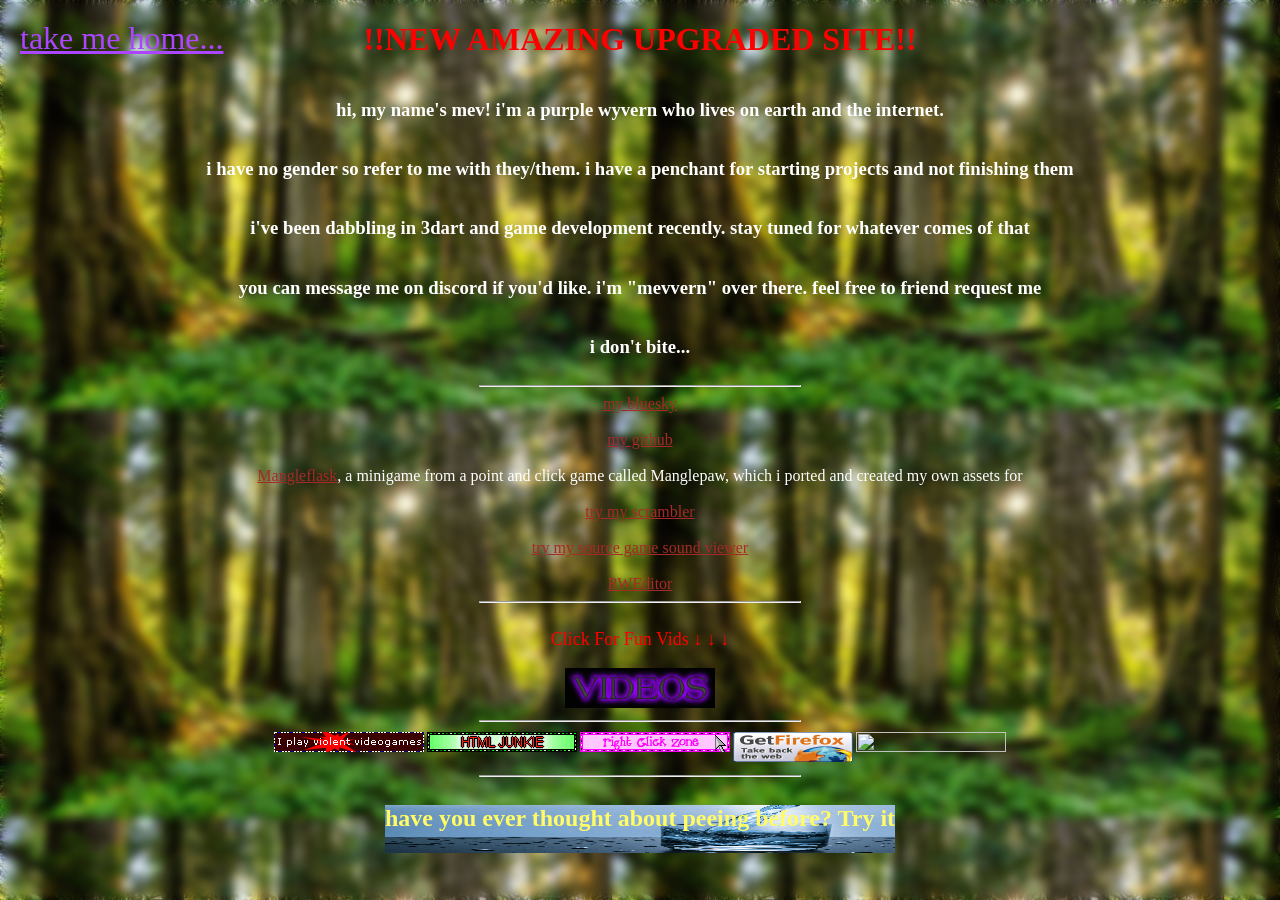
==== index.html @ 074c1f09 "adds more content to my web site. seo" ====
<!DOCTYPE HTML>

<head>
    <title>Mevs internet page</title>
    <script>
        // button randomization script     
        // !! i need so many buttons. please show me your buttons. !!
        "use strict"
        document.addEventListener("DOMContentLoaded", () => {
            const zone = document.querySelector("#buttonzone");
            const oldbuttons = document.querySelectorAll("#buttonzone>*");
            const newButtons = [];

            let length = oldbuttons.length;

            for (let i = 0; i < length; i++) {
                let numberedElem = {}
                numberedElem.element = oldbuttons[i]
                numberedElem.number = Math.random()
                newButtons.push(numberedElem);
            }

            newButtons.sort((a, b) => {
                return a.number - b.number
            })
            //clear the div
            zone.innerHTML = "";
            //re-add the shuffled buttons
            for (let button of newButtons) {
                zone.appendChild(button.element);
            }
        })
    </script>

    <!-- tile game script -->
    <script defer>
        "use strict"

    </script>
</head>

<link rel="stylesheet" href="style.css">

<body>
    <div class="extras">
        <a href="home.html" class="home">take me home...</a>
    </div>
    <div class="maindiv">
        <h1 class="bigtitle">!!NEW AMAZING UPGRADED SITE!!</h1>
        <h3>hi, my name's mev! i'm a purple wyvern who lives on earth and the internet.</h3>
        <h3>i have no gender so refer to me with they/them. i have a penchant for starting
            projects and not finishing them</h3>
        <h3>i've been dabbling in 3dart and game development recently. stay tuned for whatever
            comes of that</h3>
        <h3>you can message me on discord if you'd like. i'm "mevvern" over there. feel free to
            friend request me</h3>
        <h3>i don't bite...</h3>
        <hr>
        <a href="https://bsky.app/profile/wyvernscales.com">my bluesky</a>
        <br>
        <a href="https://github.com/mevvern">my github</a>
        <br>
        <div>
            <a><a href="https://wyvernscales.com/mangleflask">Mangleflask</a>, a minigame from a point and click game called Manglepaw, which i ported and created my own assets for</a>
        </div>
        <br>
        <a href="https://wyvernscales.com/scrambler">try my scrambler</a>
        <br>
        <a href="https://wyvernscales.com/hl2sounds">try my source game sound viewer</a>
        <br>
        <a href="https://wyvernscales.com/RWEditor">RWEditor</a>
        <hr>
        <p class="biglink">Click For Fun Vids ↓ ↓ ↓</p>
        <a href="/videozone.html"><img src="/medias/vids.gif"></a>
        <hr>
        <div id="buttonzone">
            <a href="https://sexfm.live"><img src="https://sexfm.live/ilovesexfm.gif" style="width: 150px; height: 20px"></a>
            <a href="https://www.firefox.com"><img src="medias/fyre fox.gif" style="width: 120px; height: 30px"></a>
            <a href="https://html.spec.whatwg.org/"><img src="medias/htmljunkie.gif"></a>
            <img src="medias/saveme.gif" style="height: 20px;">
            <a href="https://archive.org/details/pvz-goty-en"><img src="medias/violence.gif"></a>
        </div>
        <hr>
        <h2 class="pee">have you ever thought about peeing before? Try it</h2>
    </div>
</body>
---- style.css ----
@keyframes hueshift {
	0% {
		filter: hue-rotate(0deg);
	}

	100% {
		filter: hue-rotate(360deg);
	}
}

.vid-box {}

.vid-div {}

.pee {
	background-image: url(medias/wup\ of\ water.png);
	color: rgb(255, 252, 101);
	height: 3rem;
}

.bigtitle {
	animation-name: hueshift;
	animation-duration: 4s;
	animation-iteration-count: infinite;
	animation-timing-function: linear;
	color: hsl(0, 100%, 50%);
}

.biglink {
	font-family: cursive;
	font-size: large;
	animation-name: hueshift;
	animation-duration: 1s;
	animation-iteration-count: infinite;
	animation-timing-function: linear;
	color: hsl(0, 100%, 50%);
}

.maindiv {
	align-items: center;
	display: flex;
	flex-direction: column;
}

.home {
	position: absolute;
	top: 20px;
	left: 20px;
	color: rgb(171, 69, 255);
	font-family: fantasy;
	font-size: xx-large;
}


#buttonzone {
	display: flex;
	flex-direction: row;
	flex-wrap: wrap;
	max-width: 60rem;
}

#buttonzone>* {
	margin: 0.1rem;
}

a {
	color: brown;
}

a:visited {
	color: coral;
}

body {
	background-image: url(/medias/home.png);
	backdrop-filter: blur(5px);
	color: white;
	height: 100vh;
	width: 100vw;
	overflow: hidden;
	margin: 0px;
}

hr {
	width: 20rem;
}
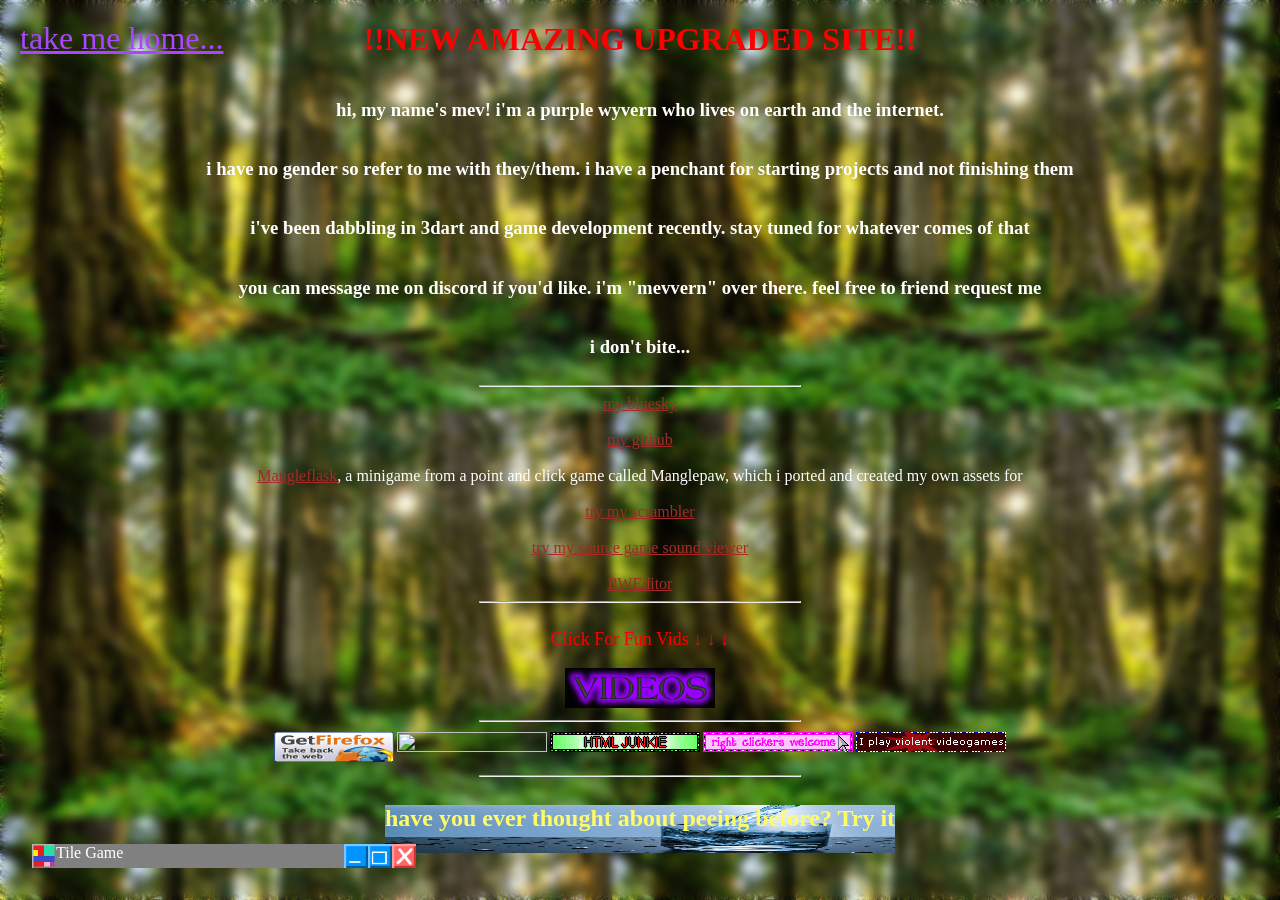
==== commit 17ddadde: "made things for shit and stuff" ====
--- a/index.html
+++ b/index.html
@@ -3,9 +3,9 @@
 <head>
     <title>Mevs internet page</title>
     <script>
+        "use strict"
         // button randomization script     
         // !! i need so many buttons. please show me your buttons. !!
-        "use strict"
         document.addEventListener("DOMContentLoaded", () => {
             const zone = document.querySelector("#buttonzone");
             const oldbuttons = document.querySelectorAll("#buttonzone>*");
@@ -32,18 +32,59 @@
         })
     </script>
 
-    <!-- tile game script -->
-    <script defer>
+    <script>
         "use strict"
+        //tile game script
+        //things to try: make the window resizeable, make the window movable, make the actual fucking game please
+        document.addEventListener("DOMContentLoaded", () => {
+            const gameZone = document.getElementById("gamezone");
+            const minimizeButton = document.getElementById("minimizeButton");
+            const maximizeButton = document.getElementById("maximizeButton");
+            const exitButton = document.getElementById("exitButton");
 
+            function minimize() {
+                gameZone.setAttribute("minimized", "");
+            }
+
+            function maximize() {
+                gameZone.removeAttribute("minimized");
+            }
+
+            function exit() {
+                alert("fuck you");
+            }
+
+            minimizeButton.onclick = minimize;
+            maximizeButton.onclick = maximize;
+            exitButton.onclick = exit;
+
+            //remove "enable javascript" notice
+            document.getElementById("enableJs").remove();
+        })
     </script>
 </head>
 
 <link rel="stylesheet" href="style.css">
+<link rel="stylesheet" href="game.css">
 
 <body>
     <div class="extras">
         <a href="home.html" class="home">take me home...</a>
+        <div id="gamezone" minimized>
+            <div id="gamezone-topbar">
+                <div id="windowTitle">
+                    <img src="/medias/gameIcon.png" style="width: 1.5rem; height: 1.5rem;">
+                    <p>Tile Game</p>
+                </div>
+                <p id="enableJs">enable javascript to play</p>
+                <div id="windowControls">
+                    <div title="minimize" class="windowButton" id="minimizeButton"></div>
+                    <div title="maximize" class="windowButton" id="maximizeButton"></div>
+                    <div title="exit" class="windowButton" id="exitButton"></div>
+                </div>
+            </div>
+            <h1 style="color: black;">tilegame under construction. get ready</h1>
+        </div>
     </div>
     <div class="maindiv">
         <h1 class="bigtitle">!!NEW AMAZING UPGRADED SITE!!</h1>
--- a/style.css
+++ b/style.css
@@ -51,7 +51,6 @@
 	font-size: xx-large;
 }
 
-
 #buttonzone {
 	display: flex;
 	flex-direction: row;
--- a/game.css
+++ b/game.css
@@ -0,0 +1,77 @@
+#windowTitle {
+	display: flex;
+	flex-direction: row;
+}
+
+#windowTitle>* {
+	margin: 0px;
+}
+
+#enableJs {
+	margin: 0px;
+}
+
+#minimizeButton {
+	background-image: url(/medias/minimize.png);
+}
+
+#maximizeButton {
+	background-image: url(/medias/maximize.png);
+}
+
+#exitButton {
+	background-image: url(/medias/exit.png);
+}
+
+#minimizeButton:active {
+	background-image: url(/medias/minimize_pressed.png);
+}
+
+#maximizeButton:active {
+	background-image: url(/medias/maximize_pressed.png);
+}
+
+#exitButton:active {
+	background-image: url(/medias/exit_pressed.png);
+}
+
+#windowControls {
+	display: flex;
+	flex-direction: row;
+}
+
+#windowControls>* {
+	width: 1.5rem;
+	height: 1.5rem;
+	background-size: 1.5rem;
+	border: none;
+}
+
+#windowControls>*:hover {
+	filter: brightness(0.9);
+}
+
+#gamezone-topbar {
+	display: flex;
+	flex-direction: row;
+	justify-content: space-between;
+	height: 1.5rem;
+	width: 30vw;
+	background-color: gray;
+}
+
+#gamezone {
+	position: absolute;
+	bottom: 2rem;
+	left: 2rem;
+	width: 30vw;
+	height: 30vw;
+	background-color: white;
+	overflow: hidden;
+	z-index: 999;
+	transition: height 0.2s linear;
+}
+
+#gamezone[minimized] {
+	height: 1.5rem;
+}
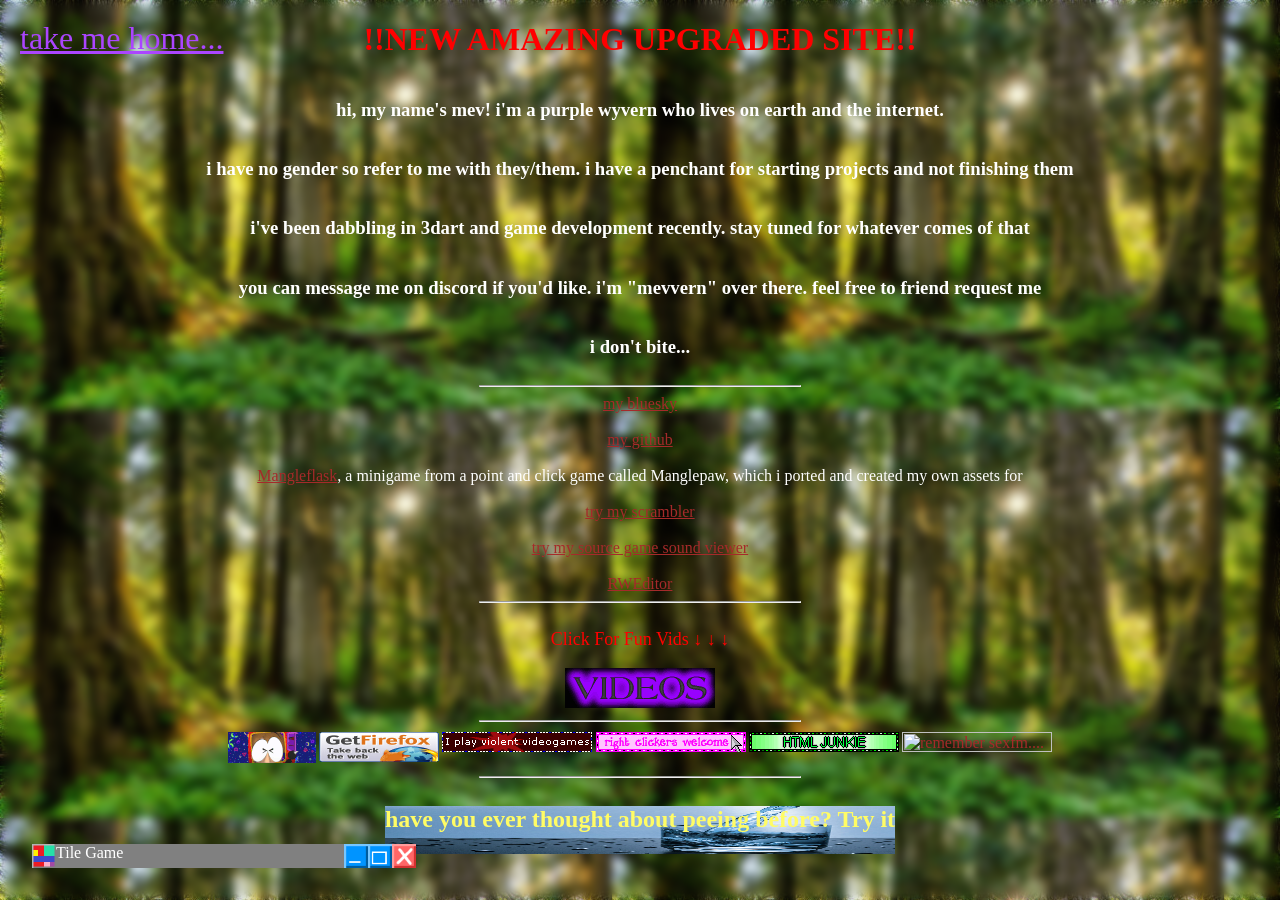
==== commit dfe7a0b6: "added scavegnerrr" ====
--- a/index.html
+++ b/index.html
@@ -85,6 +85,7 @@
             </div>
             <h1 style="color: black;">tilegame under construction. get ready</h1>
         </div>
+        <video id="scavVid" src="/medias/scavu.mp4" autoplay loop>there should be a video of a scav here</video>
     </div>
     <div class="maindiv">
         <h1 class="bigtitle">!!NEW AMAZING UPGRADED SITE!!</h1>
@@ -112,14 +113,15 @@
         <a href="https://wyvernscales.com/RWEditor">RWEditor</a>
         <hr>
         <p class="biglink">Click For Fun Vids ↓ ↓ ↓</p>
-        <a href="/videozone.html"><img src="/medias/vids.gif"></a>
+        <a href="/videozone.html"><img src="/medias/vids.gif" title="click to see some of my favourite funny vids!"></a>
         <hr>
         <div id="buttonzone">
-            <a href="https://sexfm.live"><img src="https://sexfm.live/ilovesexfm.gif" style="width: 150px; height: 20px"></a>
-            <a href="https://www.firefox.com"><img src="medias/fyre fox.gif" style="width: 120px; height: 30px"></a>
-            <a href="https://html.spec.whatwg.org/"><img src="medias/htmljunkie.gif"></a>
-            <img src="medias/saveme.gif" style="height: 20px;">
-            <a href="https://archive.org/details/pvz-goty-en"><img src="medias/violence.gif"></a>
+            <a href="https://genesisjam.net/"><img src="medias/genesisjam.gif" title="theres so many cool gifs here :D"></a>
+            <a href="https://sexfm.live"><img src="https://sexfm.live/ilovesexfm.gif" title="remember sexfm...." style="width: 150px; height: 20px"></a>
+            <a href="https://www.firefox.com"><img src="medias/fyre fox.gif" title="hot fox :3" style="width: 120px; height: 30px"></a>
+            <a href="https://html.spec.whatwg.org/"><img src="medias/htmljunkie.gif" title="i &lt;3 html!!!"></a>
+            <img src="medias/saveme.gif" title="be curious! fuck the closed internet!!" style="height: 20px;">
+            <a href="https://archive.org/details/pvz-goty-en"><img title="im killin zombies over here!" src="medias/violence.gif"></a>
         </div>
         <hr>
         <h2 class="pee">have you ever thought about peeing before? Try it</h2>
--- a/style.css
+++ b/style.css
@@ -7,10 +7,6 @@
 		filter: hue-rotate(360deg);
 	}
 }
-
-.vid-box {}
-
-.vid-div {}
 
 .pee {
 	background-image: url(medias/wup\ of\ water.png);
@@ -51,6 +47,16 @@
 	font-size: xx-large;
 }
 
+#scavVid {
+	position: absolute;
+	bottom: 10rem;
+	right: 5rem;
+}
+
+#scavVid:hover {
+	cursor: url(https://wyvernscales.com/RWEditor/resources/favicons/favicon-32x32.png), auto;
+}
+
 #buttonzone {
 	display: flex;
 	flex-direction: row;
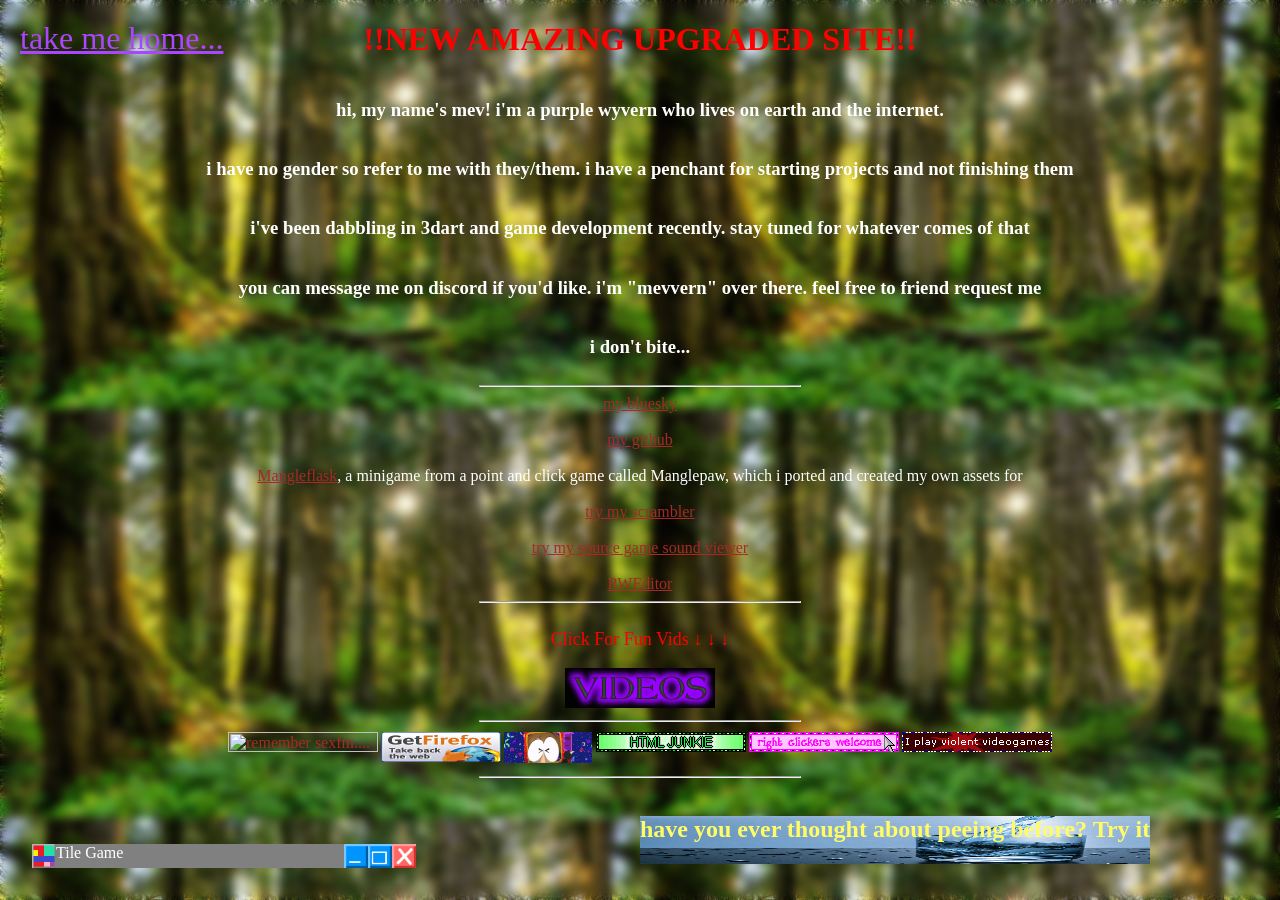
==== commit dd54c986: "pee" ====
--- a/index.html
+++ b/index.html
@@ -124,6 +124,6 @@
             <a href="https://archive.org/details/pvz-goty-en"><img title="im killin zombies over here!" src="medias/violence.gif"></a>
         </div>
         <hr>
-        <h2 class="pee">have you ever thought about peeing before? Try it</h2>
+        <h2 id="pee">have you ever thought about peeing before? Try it</h2>
     </div>
 </body>
--- a/style.css
+++ b/style.css
@@ -8,10 +8,14 @@
 	}
 }
 
-.pee {
+#pee {
 	background-image: url(medias/wup\ of\ water.png);
 	color: rgb(255, 252, 101);
 	height: 3rem;
+	position: absolute;
+	left: 50vw;
+	bottom: 1rem;
+
 }
 
 .bigtitle {
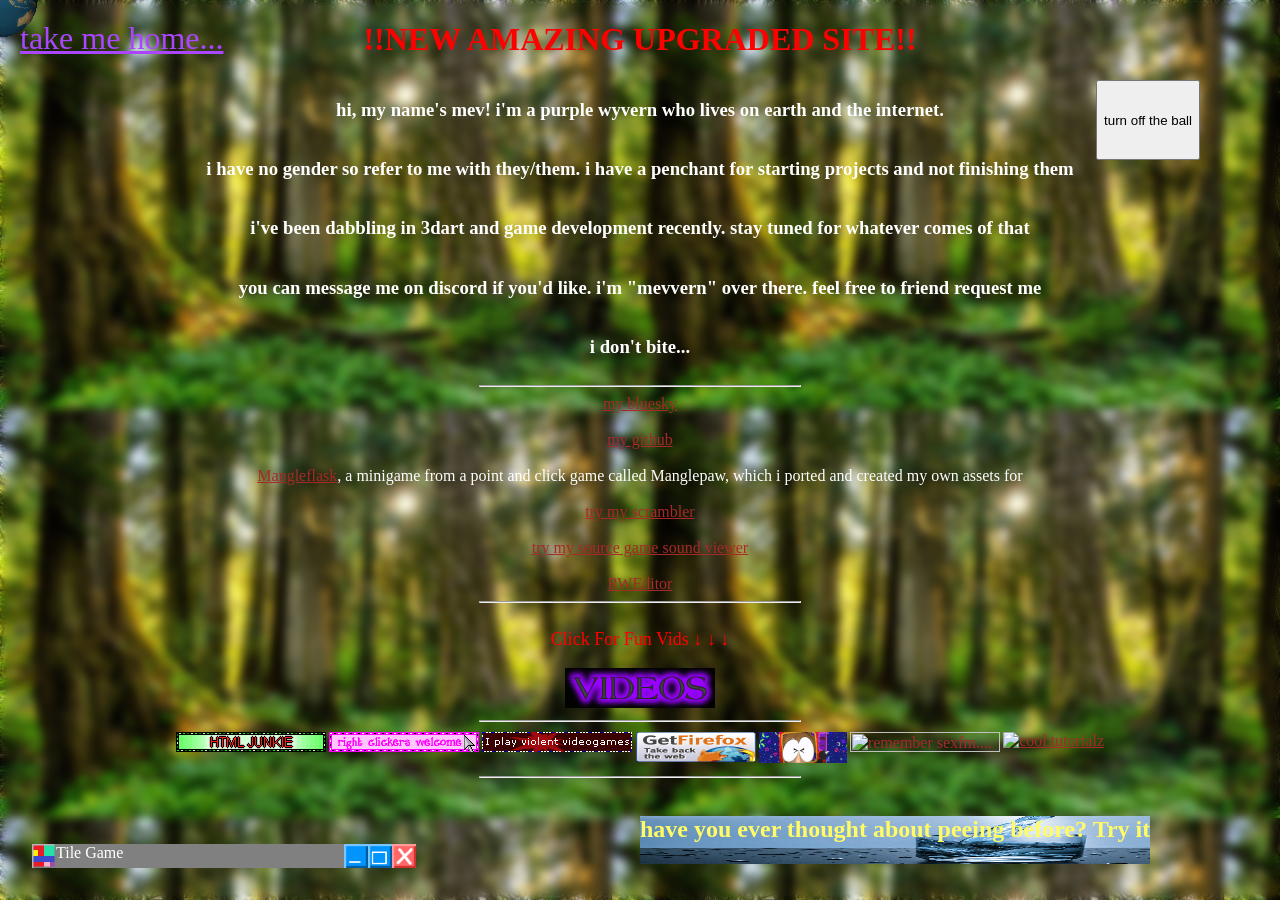
==== commit 4f04e8fb: "done finished" ====
--- a/index.html
+++ b/index.html
@@ -2,6 +2,7 @@
 
 <head>
     <title>Mevs internet page</title>
+
     <script>
         "use strict"
         // button randomization script     
@@ -61,6 +62,150 @@
             //remove "enable javascript" notice
             document.getElementById("enableJs").remove();
         })
+    </script>
+
+    <script defer>
+        "use strict"
+        //gravityball script
+        document.addEventListener("DOMContentLoaded", () => {
+
+            const VEL_LIMIT = 10000
+            const POS_LIMIT = 20000
+            const DAMPING_FAC = 0.5;
+            const ACCELERATION_FAC = 10;
+            const STRETCH_FAC = 0.0003;
+            const BALL_SIZE = 100;
+
+            //vel is in units per sec
+            let velocity = { x: 0, y: 0 };
+            let mousePos = { x: null, y: null };
+            let ballPos = { x: 0, y: 0 };
+            let ballVisible = false;
+
+            let lastTimestamp = null;
+
+            const ballElem = document.getElementById("gravityball");
+            //const posDebug = document.getElementById("mousepostest");
+            const toggleElem = document.getElementById("balltoggle");
+
+            toggleElem.addEventListener("click", () => {
+                toggleBallVis();
+                if (ballVisible) {
+                    toggleElem.innerHTML = "turn off the ball"
+                } else {
+                    toggleElem.innerHTML = "turn on the ball"
+                }
+            })
+
+            document.addEventListener("mousemove", (event) => {
+                //posDebug.innerHTML = `mouse x=${event.clientX}, y=${event.clientY}`
+                mousePos.x = event.clientX;
+                mousePos.y = event.clientY;
+            })
+
+            // --------------------- helping functions ------------------------ //
+
+            function setBallStretch(velocity) {
+                const magnitude = Math.sqrt(velocity.x ** 2 + velocity.y ** 2);
+
+                //hehe you can avoid nasty divides by zeros like this
+                //:3
+                if (magnitude < 0.001) {
+                    ballElem.style.transform = "matrix(1, 0, 0, 1, 0, 0)"
+                    return
+                }
+
+                let sx = (1 + STRETCH_FAC * (magnitude / 30)) ** 10; //stretchX
+                let sy = 1 / sx; //stretchY
+
+                let dx = velocity.x / magnitude; //directonY
+                let dy = velocity.y / magnitude; //directionX
+
+                //compose the matrix
+                let m00 = sx * dx * dx + sy * dy * dy;
+                let m01 = (sx - sy) * dx * dy;
+                let m10 = (sx - sy) * dx * dy;
+                let m11 = sx * dy * dy + sy * dx * dx;
+
+                ballElem.style.transform = `matrix(${m00}, ${m01}, ${m10}, ${m11}, 0, 0)`
+            }
+
+            //ballPos is a tuple... (x, y) <--- like that
+            function setBallPos(ballPos) {
+                ballElem.style.left = `${ballPos.x - (BALL_SIZE / 2)}px`;
+                ballElem.style.top = `${ballPos.y - (BALL_SIZE / 2)}px`;
+            }
+
+            function toggleBallVis() {
+                if (ballVisible) {
+                    ballVisible = false;
+                    ballElem.style.display = "none";
+                } else {
+                    ballVisible = true;
+                    ballElem.style.display = "initial";
+                }
+            }
+
+            // --------------------- real functions ------------------------ //
+
+            function initBallSim() {
+                ballElem.style.width = `${BALL_SIZE}px`;
+                ballElem.style.height = `${BALL_SIZE}px`;
+                toggleBallVis()
+                console.log("initialized gravity ball sim!")
+            }
+
+            function iterateAnim(timestamp) {
+                if (lastTimestamp === null) {
+                    // if this is the first frame of the simulation, just do nothing this loop
+                    // we dont want freak shit happening now do we.
+                    lastTimestamp = timestamp;
+                }
+
+                //only run any of the simulation code if the element is visible
+                if (ballVisible) {
+                    let deltaT = (timestamp - lastTimestamp) / 1000; //divide by 1000 cause timestamps are in milliseconds. i want seconds
+
+                    if (deltaT > 0.5) {
+                        deltaT = 0.5;
+                    }
+
+                    //calculate the next velocity based on the current ball and mouse positions
+                    const distX = mousePos.x - ballPos.x;
+                    const distY = mousePos.y - ballPos.y;
+
+                    const accelX = distX * ACCELERATION_FAC;
+                    const accelY = distY * ACCELERATION_FAC;
+
+                    velocity.x += accelX * deltaT;
+                    velocity.y += accelY * deltaT;
+
+                    velocity.x -= velocity.x * DAMPING_FAC * deltaT;
+                    velocity.y -= velocity.y * DAMPING_FAC * deltaT;
+
+                    //apply the calculated velocity
+                    const deltaX = velocity.x * deltaT;
+                    const deltaY = velocity.y * deltaT;
+
+                    ballPos.x = ballPos.x + deltaX;
+                    ballPos.y = ballPos.y + deltaY;
+
+                    setBallPos(ballPos);
+                    setBallStretch(velocity);
+                    //posDebug.innerHTML = `ball;s position x=${ballPos.x}, y=${ballPos.y}`
+                }
+
+                //stilll set the timestamp and request the next animation frame even if the sim isnt. easiest way to pause lol
+                lastTimestamp = timestamp
+                requestAnimationFrame(iterateAnim)
+            }
+
+            // --------------------- initialization ------------------------ //
+
+            initBallSim()
+            requestAnimationFrame(iterateAnim)
+        })
+
     </script>
 </head>
 
@@ -86,6 +231,9 @@
             <h1 style="color: black;">tilegame under construction. get ready</h1>
         </div>
         <video id="scavVid" src="/medias/scavu.mp4" autoplay loop>there should be a video of a scav here</video>
+        <video id="gravityball" src="/medias/gravityball.webm" style="display: none;" autoplay loop>video of a spinning ball that might be called earth</video>
+        <button id="balltoggle">turn off the ball</button>
+        <p id="mousepostest" style="position: absolute; display: none;"></p>
     </div>
     <div class="maindiv">
         <h1 class="bigtitle">!!NEW AMAZING UPGRADED SITE!!</h1>
@@ -122,6 +270,7 @@
             <a href="https://html.spec.whatwg.org/"><img src="medias/htmljunkie.gif" title="i &lt;3 html!!!"></a>
             <img src="medias/saveme.gif" title="be curious! fuck the closed internet!!" style="height: 20px;">
             <a href="https://archive.org/details/pvz-goty-en"><img title="im killin zombies over here!" src="medias/violence.gif"></a>
+            <a href="https://dannarchy.com"><img title="cool tutorialz" src="https://dannarchy.com/images/d_now.gif"></a>
         </div>
         <hr>
         <h2 id="pee">have you ever thought about peeing before? Try it</h2>
--- a/style.css
+++ b/style.css
@@ -6,6 +6,19 @@
 	100% {
 		filter: hue-rotate(360deg);
 	}
+}
+
+#balltoggle {
+	position: absolute;
+	right: 5rem;
+	top: 5rem;
+	height: 5rem;
+}
+
+#gravityball {
+	position: absolute;
+	z-index: 999;
+	display: none;
 }
 
 #pee {
--- a/game.css
+++ b/game.css
@@ -12,27 +12,27 @@
 }
 
 #minimizeButton {
-	background-image: url(/medias/minimize.png);
+	background-image: url(/medias/tilegame/minimize.png);
 }
 
 #maximizeButton {
-	background-image: url(/medias/maximize.png);
+	background-image: url(/medias/tilegame/maximize.png);
 }
 
 #exitButton {
-	background-image: url(/medias/exit.png);
+	background-image: url(/medias/tilegame/exit.png);
 }
 
 #minimizeButton:active {
-	background-image: url(/medias/minimize_pressed.png);
+	background-image: url(/medias/tilegame/minimize_pressed.png);
 }
 
 #maximizeButton:active {
-	background-image: url(/medias/maximize_pressed.png);
+	background-image: url(/medias/tilegame/maximize_pressed.png);
 }
 
 #exitButton:active {
-	background-image: url(/medias/exit_pressed.png);
+	background-image: url(/medias/tilegame/exit_pressed.png);
 }
 
 #windowControls {
@@ -68,7 +68,7 @@
 	height: 30vw;
 	background-color: white;
 	overflow: hidden;
-	z-index: 999;
+	z-index: 500;
 	transition: height 0.2s linear;
 }
 
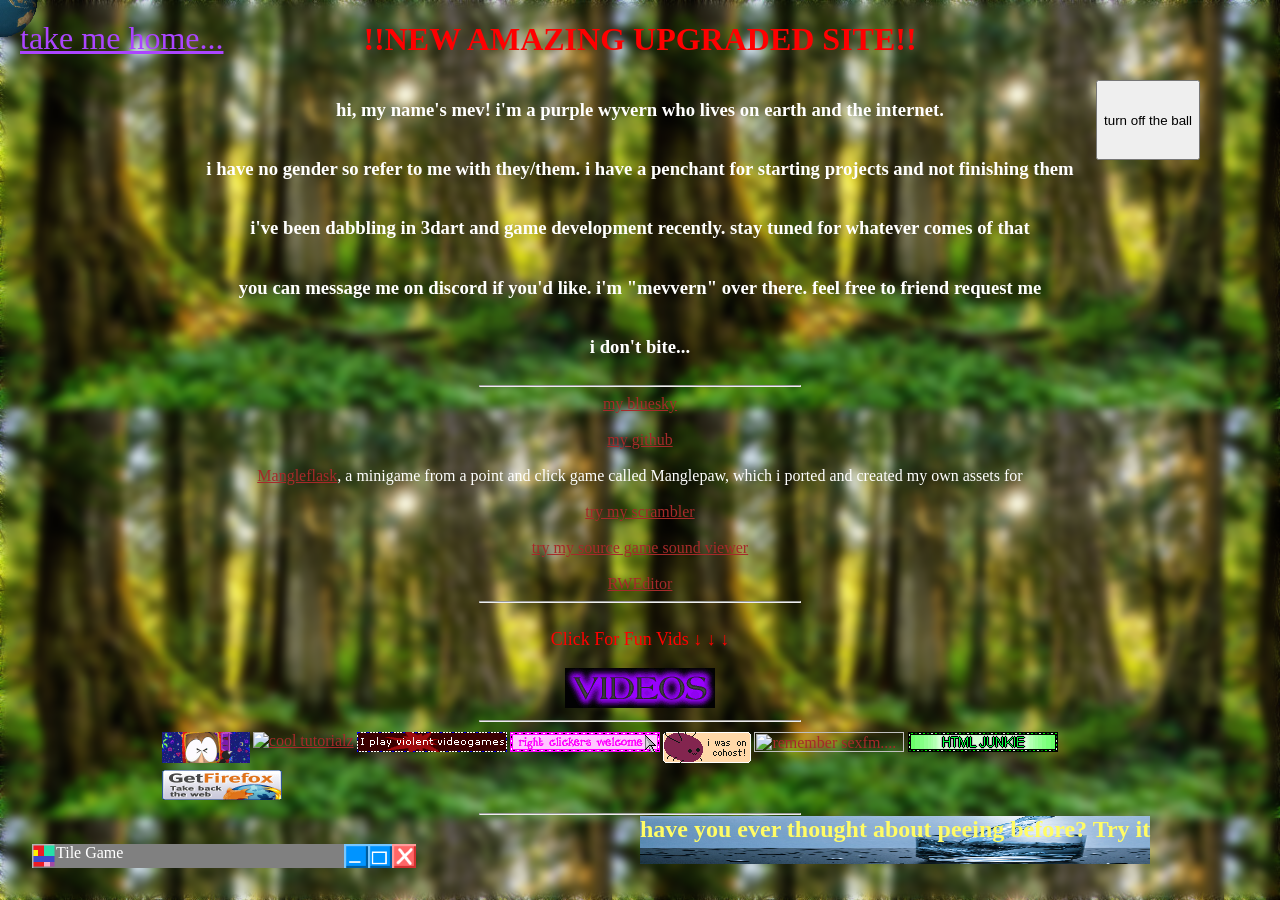
==== commit af49122e: "jk hjghjhgj" ====
--- a/index.html
+++ b/index.html
@@ -69,8 +69,6 @@
         //gravityball script
         document.addEventListener("DOMContentLoaded", () => {
 
-            const VEL_LIMIT = 10000
-            const POS_LIMIT = 20000
             const DAMPING_FAC = 0.5;
             const ACCELERATION_FAC = 10;
             const STRETCH_FAC = 0.0003;
@@ -85,7 +83,6 @@
             let lastTimestamp = null;
 
             const ballElem = document.getElementById("gravityball");
-            //const posDebug = document.getElementById("mousepostest");
             const toggleElem = document.getElementById("balltoggle");
 
             toggleElem.addEventListener("click", () => {
@@ -98,7 +95,6 @@
             })
 
             document.addEventListener("mousemove", (event) => {
-                //posDebug.innerHTML = `mouse x=${event.clientX}, y=${event.clientY}`
                 mousePos.x = event.clientX;
                 mousePos.y = event.clientY;
             })
@@ -233,7 +229,6 @@
         <video id="scavVid" src="/medias/scavu.mp4" autoplay loop>there should be a video of a scav here</video>
         <video id="gravityball" src="/medias/gravityball.webm" style="display: none;" autoplay loop>video of a spinning ball that might be called earth</video>
         <button id="balltoggle">turn off the ball</button>
-        <p id="mousepostest" style="position: absolute; display: none;"></p>
     </div>
     <div class="maindiv">
         <h1 class="bigtitle">!!NEW AMAZING UPGRADED SITE!!</h1>
@@ -271,6 +266,7 @@
             <img src="medias/saveme.gif" title="be curious! fuck the closed internet!!" style="height: 20px;">
             <a href="https://archive.org/details/pvz-goty-en"><img title="im killin zombies over here!" src="medias/violence.gif"></a>
             <a href="https://dannarchy.com"><img title="cool tutorialz" src="https://dannarchy.com/images/d_now.gif"></a>
+            <a href="https://mykocalico.neocities.org/buttons"><img src="/medias/chost.gif"></a>
         </div>
         <hr>
         <h2 id="pee">have you ever thought about peeing before? Try it</h2>
--- a/style.css
+++ b/style.css
@@ -19,6 +19,7 @@
 	position: absolute;
 	z-index: 999;
 	display: none;
+	pointer-events: none;
 }
 
 #pee {
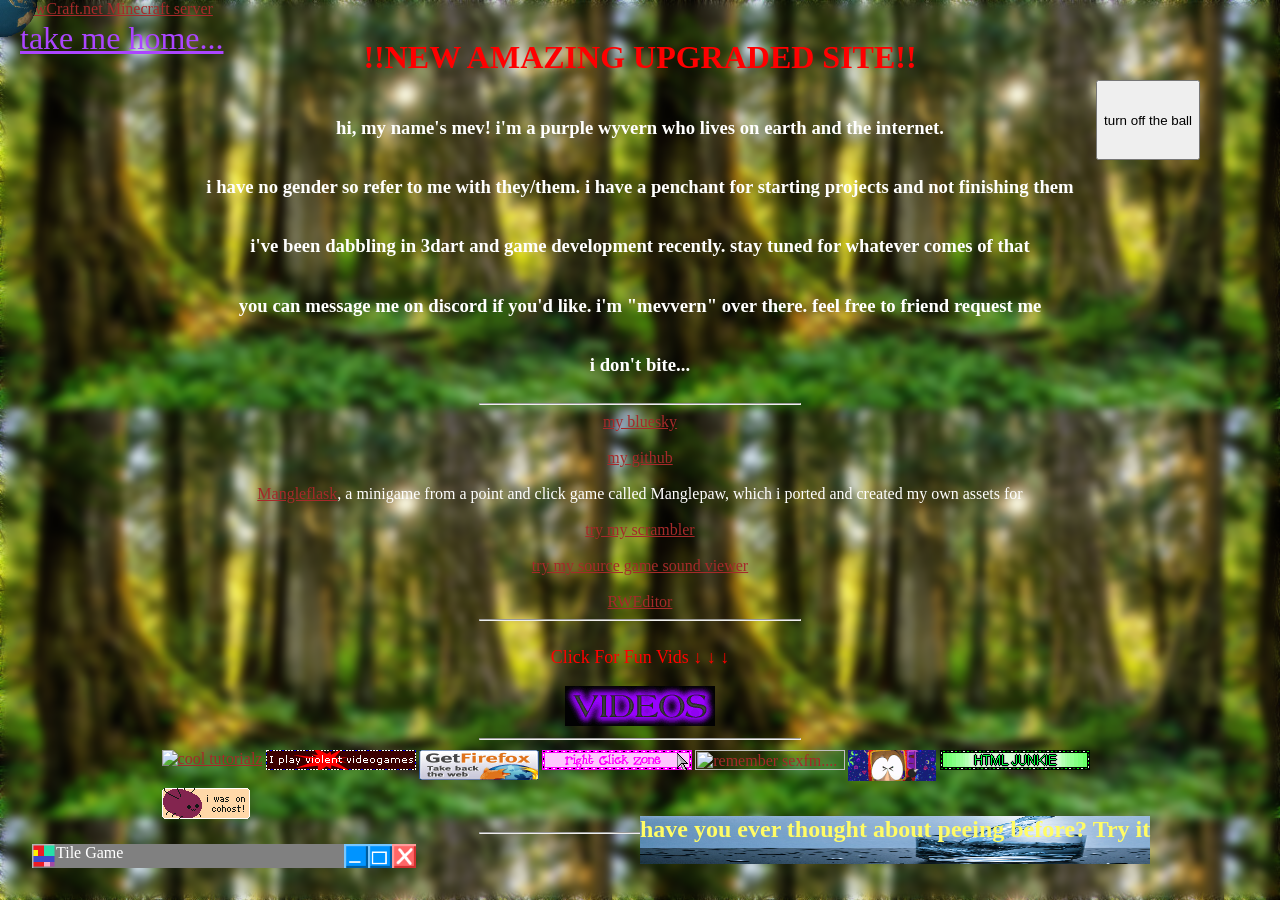
==== commit 52a58bc9: "Update index.html" ====
--- a/index.html
+++ b/index.html
@@ -210,6 +210,7 @@
 
 <body>
     <div class="extras">
+        <a id="cowcraft" href="https://minecraftservers.org/server/585505" target="_blank"><img src="https://status.minecraftservers.org/classic/585505.png" alt="CowCraft.net Minecraft server" width="540" height="90" /></a>
         <a href="home.html" class="home">take me home...</a>
         <div id="gamezone" minimized>
             <div id="gamezone-topbar">
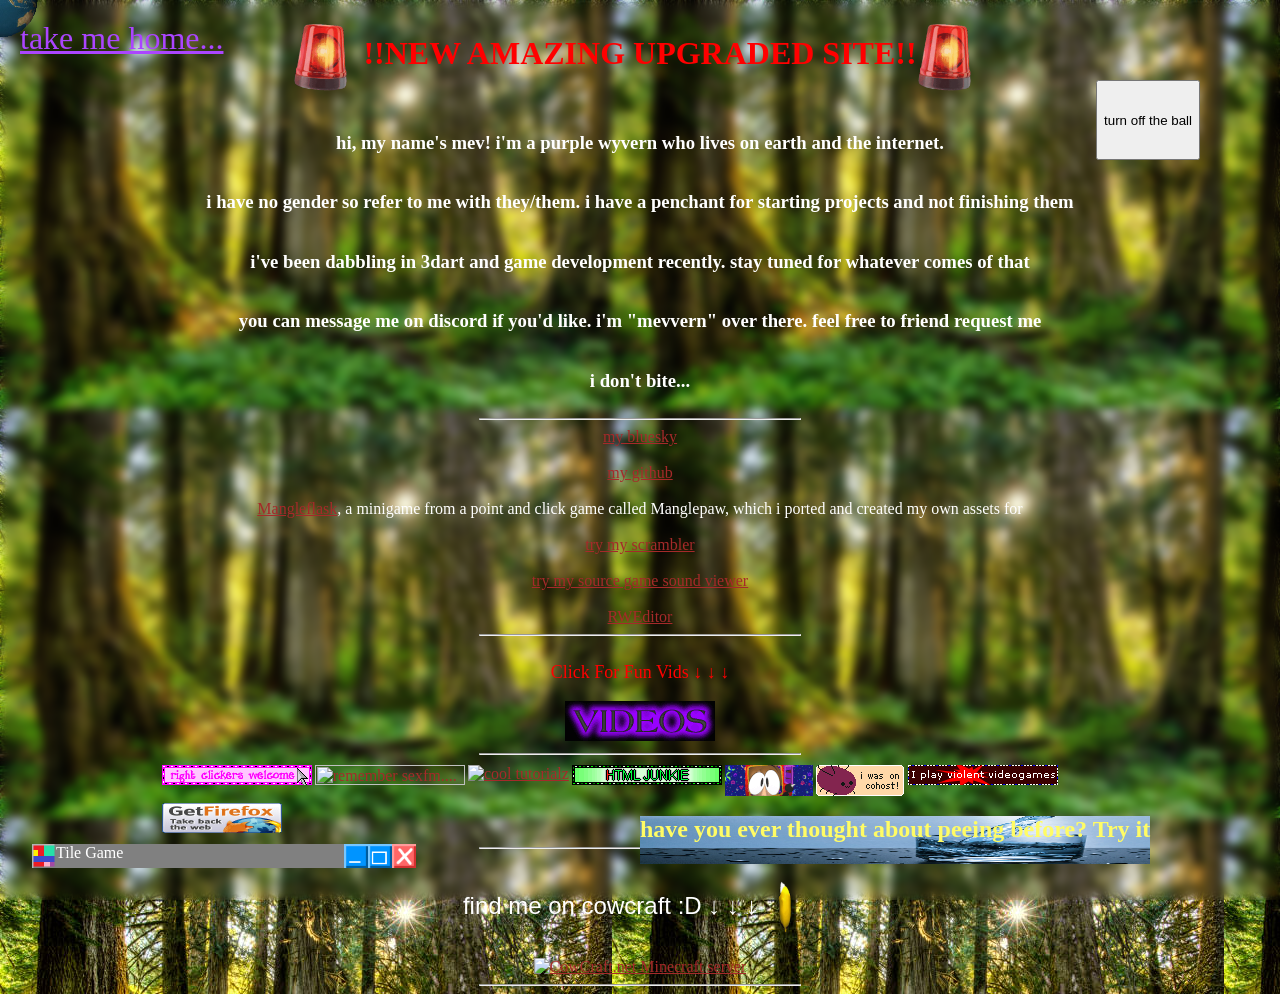
==== commit ef0e0604: "vdfb" ====
--- a/index.html
+++ b/index.html
@@ -1,275 +1,280 @@
-<!DOCTYPE HTML>
-
-<head>
-    <title>Mevs internet page</title>
-
-    <script>
-        "use strict"
-        // button randomization script     
-        // !! i need so many buttons. please show me your buttons. !!
-        document.addEventListener("DOMContentLoaded", () => {
-            const zone = document.querySelector("#buttonzone");
-            const oldbuttons = document.querySelectorAll("#buttonzone>*");
-            const newButtons = [];
-
-            let length = oldbuttons.length;
-
-            for (let i = 0; i < length; i++) {
-                let numberedElem = {}
-                numberedElem.element = oldbuttons[i]
-                numberedElem.number = Math.random()
-                newButtons.push(numberedElem);
-            }
-
-            newButtons.sort((a, b) => {
-                return a.number - b.number
-            })
-            //clear the div
-            zone.innerHTML = "";
-            //re-add the shuffled buttons
-            for (let button of newButtons) {
-                zone.appendChild(button.element);
-            }
-        })
-    </script>
-
-    <script>
-        "use strict"
-        //tile game script
-        //things to try: make the window resizeable, make the window movable, make the actual fucking game please
-        document.addEventListener("DOMContentLoaded", () => {
-            const gameZone = document.getElementById("gamezone");
-            const minimizeButton = document.getElementById("minimizeButton");
-            const maximizeButton = document.getElementById("maximizeButton");
-            const exitButton = document.getElementById("exitButton");
-
-            function minimize() {
-                gameZone.setAttribute("minimized", "");
-            }
-
-            function maximize() {
-                gameZone.removeAttribute("minimized");
-            }
-
-            function exit() {
-                alert("fuck you");
-            }
-
-            minimizeButton.onclick = minimize;
-            maximizeButton.onclick = maximize;
-            exitButton.onclick = exit;
-
-            //remove "enable javascript" notice
-            document.getElementById("enableJs").remove();
-        })
-    </script>
-
-    <script defer>
-        "use strict"
-        //gravityball script
-        document.addEventListener("DOMContentLoaded", () => {
-
-            const DAMPING_FAC = 0.5;
-            const ACCELERATION_FAC = 10;
-            const STRETCH_FAC = 0.0003;
-            const BALL_SIZE = 100;
-
-            //vel is in units per sec
-            let velocity = { x: 0, y: 0 };
-            let mousePos = { x: null, y: null };
-            let ballPos = { x: 0, y: 0 };
-            let ballVisible = false;
-
-            let lastTimestamp = null;
-
-            const ballElem = document.getElementById("gravityball");
-            const toggleElem = document.getElementById("balltoggle");
-
-            toggleElem.addEventListener("click", () => {
-                toggleBallVis();
-                if (ballVisible) {
-                    toggleElem.innerHTML = "turn off the ball"
-                } else {
-                    toggleElem.innerHTML = "turn on the ball"
-                }
-            })
-
-            document.addEventListener("mousemove", (event) => {
-                mousePos.x = event.clientX;
-                mousePos.y = event.clientY;
-            })
-
-            // --------------------- helping functions ------------------------ //
-
-            function setBallStretch(velocity) {
-                const magnitude = Math.sqrt(velocity.x ** 2 + velocity.y ** 2);
-
-                //hehe you can avoid nasty divides by zeros like this
-                //:3
-                if (magnitude < 0.001) {
-                    ballElem.style.transform = "matrix(1, 0, 0, 1, 0, 0)"
-                    return
-                }
-
-                let sx = (1 + STRETCH_FAC * (magnitude / 30)) ** 10; //stretchX
-                let sy = 1 / sx; //stretchY
-
-                let dx = velocity.x / magnitude; //directonY
-                let dy = velocity.y / magnitude; //directionX
-
-                //compose the matrix
-                let m00 = sx * dx * dx + sy * dy * dy;
-                let m01 = (sx - sy) * dx * dy;
-                let m10 = (sx - sy) * dx * dy;
-                let m11 = sx * dy * dy + sy * dx * dx;
-
-                ballElem.style.transform = `matrix(${m00}, ${m01}, ${m10}, ${m11}, 0, 0)`
-            }
-
-            //ballPos is a tuple... (x, y) <--- like that
-            function setBallPos(ballPos) {
-                ballElem.style.left = `${ballPos.x - (BALL_SIZE / 2)}px`;
-                ballElem.style.top = `${ballPos.y - (BALL_SIZE / 2)}px`;
-            }
-
-            function toggleBallVis() {
-                if (ballVisible) {
-                    ballVisible = false;
-                    ballElem.style.display = "none";
-                } else {
-                    ballVisible = true;
-                    ballElem.style.display = "initial";
-                }
-            }
-
-            // --------------------- real functions ------------------------ //
-
-            function initBallSim() {
-                ballElem.style.width = `${BALL_SIZE}px`;
-                ballElem.style.height = `${BALL_SIZE}px`;
-                toggleBallVis()
-                console.log("initialized gravity ball sim!")
-            }
-
-            function iterateAnim(timestamp) {
-                if (lastTimestamp === null) {
-                    // if this is the first frame of the simulation, just do nothing this loop
-                    // we dont want freak shit happening now do we.
-                    lastTimestamp = timestamp;
-                }
-
-                //only run any of the simulation code if the element is visible
-                if (ballVisible) {
-                    let deltaT = (timestamp - lastTimestamp) / 1000; //divide by 1000 cause timestamps are in milliseconds. i want seconds
-
-                    if (deltaT > 0.5) {
-                        deltaT = 0.5;
-                    }
-
-                    //calculate the next velocity based on the current ball and mouse positions
-                    const distX = mousePos.x - ballPos.x;
-                    const distY = mousePos.y - ballPos.y;
-
-                    const accelX = distX * ACCELERATION_FAC;
-                    const accelY = distY * ACCELERATION_FAC;
-
-                    velocity.x += accelX * deltaT;
-                    velocity.y += accelY * deltaT;
-
-                    velocity.x -= velocity.x * DAMPING_FAC * deltaT;
-                    velocity.y -= velocity.y * DAMPING_FAC * deltaT;
-
-                    //apply the calculated velocity
-                    const deltaX = velocity.x * deltaT;
-                    const deltaY = velocity.y * deltaT;
-
-                    ballPos.x = ballPos.x + deltaX;
-                    ballPos.y = ballPos.y + deltaY;
-
-                    setBallPos(ballPos);
-                    setBallStretch(velocity);
-                    //posDebug.innerHTML = `ball;s position x=${ballPos.x}, y=${ballPos.y}`
-                }
-
-                //stilll set the timestamp and request the next animation frame even if the sim isnt. easiest way to pause lol
-                lastTimestamp = timestamp
-                requestAnimationFrame(iterateAnim)
-            }
-
-            // --------------------- initialization ------------------------ //
-
-            initBallSim()
-            requestAnimationFrame(iterateAnim)
-        })
-
-    </script>
-</head>
-
-<link rel="stylesheet" href="style.css">
-<link rel="stylesheet" href="game.css">
-
-<body>
-    <div class="extras">
-        <a id="cowcraft" href="https://minecraftservers.org/server/585505" target="_blank"><img src="https://status.minecraftservers.org/classic/585505.png" alt="CowCraft.net Minecraft server" width="540" height="90" /></a>
-        <a href="home.html" class="home">take me home...</a>
-        <div id="gamezone" minimized>
-            <div id="gamezone-topbar">
-                <div id="windowTitle">
-                    <img src="/medias/gameIcon.png" style="width: 1.5rem; height: 1.5rem;">
-                    <p>Tile Game</p>
-                </div>
-                <p id="enableJs">enable javascript to play</p>
-                <div id="windowControls">
-                    <div title="minimize" class="windowButton" id="minimizeButton"></div>
-                    <div title="maximize" class="windowButton" id="maximizeButton"></div>
-                    <div title="exit" class="windowButton" id="exitButton"></div>
-                </div>
-            </div>
-            <h1 style="color: black;">tilegame under construction. get ready</h1>
-        </div>
-        <video id="scavVid" src="/medias/scavu.mp4" autoplay loop>there should be a video of a scav here</video>
-        <video id="gravityball" src="/medias/gravityball.webm" style="display: none;" autoplay loop>video of a spinning ball that might be called earth</video>
-        <button id="balltoggle">turn off the ball</button>
-    </div>
-    <div class="maindiv">
-        <h1 class="bigtitle">!!NEW AMAZING UPGRADED SITE!!</h1>
-        <h3>hi, my name's mev! i'm a purple wyvern who lives on earth and the internet.</h3>
-        <h3>i have no gender so refer to me with they/them. i have a penchant for starting
-            projects and not finishing them</h3>
-        <h3>i've been dabbling in 3dart and game development recently. stay tuned for whatever
-            comes of that</h3>
-        <h3>you can message me on discord if you'd like. i'm "mevvern" over there. feel free to
-            friend request me</h3>
-        <h3>i don't bite...</h3>
-        <hr>
-        <a href="https://bsky.app/profile/wyvernscales.com">my bluesky</a>
-        <br>
-        <a href="https://github.com/mevvern">my github</a>
-        <br>
-        <div>
-            <a><a href="https://wyvernscales.com/mangleflask">Mangleflask</a>, a minigame from a point and click game called Manglepaw, which i ported and created my own assets for</a>
-        </div>
-        <br>
-        <a href="https://wyvernscales.com/scrambler">try my scrambler</a>
-        <br>
-        <a href="https://wyvernscales.com/hl2sounds">try my source game sound viewer</a>
-        <br>
-        <a href="https://wyvernscales.com/RWEditor">RWEditor</a>
-        <hr>
-        <p class="biglink">Click For Fun Vids ↓ ↓ ↓</p>
-        <a href="/videozone.html"><img src="/medias/vids.gif" title="click to see some of my favourite funny vids!"></a>
-        <hr>
-        <div id="buttonzone">
-            <a href="https://genesisjam.net/"><img src="medias/genesisjam.gif" title="theres so many cool gifs here :D"></a>
-            <a href="https://sexfm.live"><img src="https://sexfm.live/ilovesexfm.gif" title="remember sexfm...." style="width: 150px; height: 20px"></a>
-            <a href="https://www.firefox.com"><img src="medias/fyre fox.gif" title="hot fox :3" style="width: 120px; height: 30px"></a>
-            <a href="https://html.spec.whatwg.org/"><img src="medias/htmljunkie.gif" title="i &lt;3 html!!!"></a>
-            <img src="medias/saveme.gif" title="be curious! fuck the closed internet!!" style="height: 20px;">
-            <a href="https://archive.org/details/pvz-goty-en"><img title="im killin zombies over here!" src="medias/violence.gif"></a>
-            <a href="https://dannarchy.com"><img title="cool tutorialz" src="https://dannarchy.com/images/d_now.gif"></a>
-            <a href="https://mykocalico.neocities.org/buttons"><img src="/medias/chost.gif"></a>
-        </div>
-        <hr>
-        <h2 id="pee">have you ever thought about peeing before? Try it</h2>
-    </div>
+<!DOCTYPE HTML>
+
+<head>
+    <title>Mevs internet page</title>
+
+    <script>
+        "use strict"
+        // button randomization script     
+        // !! i need so many buttons. please show me your buttons. !!
+        document.addEventListener("DOMContentLoaded", () => {
+            const zone = document.querySelector("#buttonzone");
+            const oldbuttons = document.querySelectorAll("#buttonzone>*");
+            const newButtons = [];
+
+            let length = oldbuttons.length;
+
+            for (let i = 0; i < length; i++) {
+                let numberedElem = {}
+                numberedElem.element = oldbuttons[i]
+                numberedElem.number = Math.random()
+                newButtons.push(numberedElem);
+            }
+
+            newButtons.sort((a, b) => {
+                return a.number - b.number
+            })
+            //clear the div
+            zone.innerHTML = "";
+            //re-add the shuffled buttons
+            for (let button of newButtons) {
+                zone.appendChild(button.element);
+            }
+        })
+    </script>
+
+    <script>
+        "use strict"
+        //tile game script
+        //things to try: make the window resizeable, make the window movable, make the actual fucking game please
+        document.addEventListener("DOMContentLoaded", () => {
+            const gameZone = document.getElementById("gamezone");
+            const minimizeButton = document.getElementById("minimizeButton");
+            const maximizeButton = document.getElementById("maximizeButton");
+            const exitButton = document.getElementById("exitButton");
+
+            function minimize() {
+                gameZone.setAttribute("minimized", "");
+            }
+
+            function maximize() {
+                gameZone.removeAttribute("minimized");
+            }
+
+            function exit() {
+                alert("fuck you");
+            }
+
+            minimizeButton.onclick = minimize;
+            maximizeButton.onclick = maximize;
+            exitButton.onclick = exit;
+
+            //remove "enable javascript" notice
+            document.getElementById("enableJs").remove();
+        })
+    </script>
+
+    <script defer>
+        "use strict"
+        //gravityball script
+        document.addEventListener("DOMContentLoaded", () => {
+
+            const DAMPING_FAC = 0.5;
+            const ACCELERATION_FAC = 10;
+            const STRETCH_FAC = 0.0003;
+            const BALL_SIZE = 100;
+
+            //vel is in units per sec
+            let velocity = { x: 0, y: 0 };
+            let mousePos = { x: null, y: null };
+            let ballPos = { x: 0, y: 0 };
+            let ballVisible = false;
+
+            let lastTimestamp = null;
+
+            const ballElem = document.getElementById("gravityball");
+            const toggleElem = document.getElementById("balltoggle");
+
+            toggleElem.addEventListener("click", () => {
+                toggleBallVis();
+                if (ballVisible) {
+                    toggleElem.innerHTML = "turn off the ball"
+                } else {
+                    toggleElem.innerHTML = "turn on the ball"
+                }
+            })
+
+            document.addEventListener("mousemove", (event) => {
+                mousePos.x = event.clientX;
+                mousePos.y = event.clientY;
+            })
+
+            // --------------------- helping functions ------------------------ //
+
+            function setBallStretch(velocity) {
+                const magnitude = Math.sqrt(velocity.x ** 2 + velocity.y ** 2);
+
+                //hehe you can avoid nasty divides by zeros like this
+                //:3
+                if (magnitude < 0.001) {
+                    ballElem.style.transform = "matrix(1, 0, 0, 1, 0, 0)"
+                    return
+                }
+
+                let sx = (1 + STRETCH_FAC * (magnitude / 30)) ** 10; //stretchX
+                let sy = 1 / sx; //stretchY
+
+                let dx = velocity.x / magnitude; //directonY
+                let dy = velocity.y / magnitude; //directionX
+
+                //compose the matrix
+                let m00 = sx * dx * dx + sy * dy * dy;
+                let m01 = (sx - sy) * dx * dy;
+                let m10 = (sx - sy) * dx * dy;
+                let m11 = sx * dy * dy + sy * dx * dx;
+
+                ballElem.style.transform = `matrix(${m00}, ${m01}, ${m10}, ${m11}, 0, 0)`
+            }
+
+            //ballPos is a tuple... (x, y) <--- like that
+            function setBallPos(ballPos) {
+                ballElem.style.left = `${ballPos.x - (BALL_SIZE / 2)}px`;
+                ballElem.style.top = `${ballPos.y - (BALL_SIZE / 2)}px`;
+            }
+
+            function toggleBallVis() {
+                if (ballVisible) {
+                    ballVisible = false;
+                    ballElem.style.display = "none";
+                } else {
+                    ballVisible = true;
+                    ballElem.style.display = "initial";
+                }
+            }
+
+            // --------------------- real functions ------------------------ //
+
+            function initBallSim() {
+                ballElem.style.width = `${BALL_SIZE}px`;
+                ballElem.style.height = `${BALL_SIZE}px`;
+                toggleBallVis()
+                console.log("initialized gravity ball sim!")
+            }
+
+            function iterateAnim(timestamp) {
+                if (lastTimestamp === null) {
+                    // if this is the first frame of the simulation, just do nothing this loop
+                    // we dont want freak shit happening now do we.
+                    lastTimestamp = timestamp;
+                }
+
+                //only run any of the simulation code if the element is visible
+                if (ballVisible) {
+                    let deltaT = (timestamp - lastTimestamp) / 1000; //divide by 1000 cause timestamps are in milliseconds. i want seconds
+
+                    if (deltaT > 0.5) {
+                        deltaT = 0.5;
+                    }
+
+                    //calculate the next velocity based on the current ball and mouse positions
+                    const distX = mousePos.x - ballPos.x;
+                    const distY = mousePos.y - ballPos.y;
+
+                    const accelX = distX * ACCELERATION_FAC;
+                    const accelY = distY * ACCELERATION_FAC;
+
+                    velocity.x += accelX * deltaT;
+                    velocity.y += accelY * deltaT;
+
+                    velocity.x -= velocity.x * DAMPING_FAC * deltaT;
+                    velocity.y -= velocity.y * DAMPING_FAC * deltaT;
+
+                    //apply the calculated velocity
+                    const deltaX = velocity.x * deltaT;
+                    const deltaY = velocity.y * deltaT;
+
+                    ballPos.x = ballPos.x + deltaX;
+                    ballPos.y = ballPos.y + deltaY;
+
+                    setBallPos(ballPos);
+                    setBallStretch(velocity);
+                    //posDebug.innerHTML = `ball;s position x=${ballPos.x}, y=${ballPos.y}`
+                }
+
+                //stilll set the timestamp and request the next animation frame even if the sim isnt. easiest way to pause lol
+                lastTimestamp = timestamp
+                requestAnimationFrame(iterateAnim)
+            }
+
+            // --------------------- initialization ------------------------ //
+
+            initBallSim()
+            requestAnimationFrame(iterateAnim)
+        })
+
+    </script>
+</head>
+
+<link rel="stylesheet" href="style.css">
+<link rel="stylesheet" href="game.css">
+
+<body>
+    <div class="extras">
+        <a href="home.html" class="home">take me home...</a>
+        <div id="gamezone" minimized>
+            <div id="gamezone-topbar">
+                <div id="windowTitle">
+                    <img src="/medias/gameIcon.png" style="width: 1.5rem; height: 1.5rem;">
+                    <p>Tile Game</p>
+                </div>
+                <p id="enableJs">enable javascript to play</p>
+                <div id="windowControls">
+                    <div title="minimize" class="windowButton" id="minimizeButton"></div>
+                    <div title="maximize" class="windowButton" id="maximizeButton"></div>
+                    <div title="exit" class="windowButton" id="exitButton"></div>
+                </div>
+            </div>
+            <h1 style="color: black;">tilegame under construction. get ready</h1>
+        </div>
+        <video id="scavVid" src="/medias/scavu.mp4" autoplay loop>there should be a video of a scav here</video>
+        <video id="gravityball" src="/medias/gravityball.webm" style="display: none;" autoplay loop>video of a spinning ball that might be called earth</video>
+        <button id="balltoggle">turn off the ball</button>
+    </div>
+    <div class="maindiv">
+        <h1 class="bigtitle">
+            <emoji alerta big></emoji>!!NEW AMAZING UPGRADED SITE!!<emoji alerta big></emoji>
+        </h1>
+        <h3>hi, my name's mev! i'm a purple wyvern who lives on earth and the internet.</h3>
+        <h3>i have no gender so refer to me with they/them. i have a penchant for starting
+            projects and not finishing them</h3>
+        <h3>i've been dabbling in 3dart and game development recently. stay tuned for whatever
+            comes of that</h3>
+        <h3>you can message me on discord if you'd like. i'm "mevvern" over there. feel free to
+            friend request me</h3>
+        <h3>i don't bite...</h3>
+        <hr>
+        <a href="https://bsky.app/profile/wyvernscales.com">my bluesky</a>
+        <br>
+        <a href="https://github.com/mevvern">my github</a>
+        <br>
+        <div>
+            <a><a href="https://wyvernscales.com/mangleflask">Mangleflask</a>, a minigame from a point and click game called Manglepaw, which i ported and created my own assets for</a>
+        </div>
+        <br>
+        <a href="https://wyvernscales.com/scrambler">try my scrambler</a>
+        <br>
+        <a href="https://wyvernscales.com/hl2sounds">try my source game sound viewer</a>
+        <br>
+        <a href="https://wyvernscales.com/RWEditor">RWEditor</a>
+        <hr>
+        <p class="biglink">Click For Fun Vids ↓ ↓ ↓</p>
+        <a href="/videozone.html"><img src="/medias/vids.gif" title="click to see some of my favourite funny vids!"></a>
+        <hr>
+        <div id="buttonzone">
+            <a href="https://genesisjam.net/"><img src="medias/genesisjam.gif" title="theres so many cool gifs here :D"></a>
+            <a href="https://sexfm.live"><img src="https://sexfm.live/ilovesexfm.gif" title="remember sexfm...." style="width: 150px; height: 20px"></a>
+            <a href="https://www.firefox.com"><img src="medias/fyre fox.gif" title="hot fox :3" style="width: 120px; height: 30px"></a>
+            <a href="https://html.spec.whatwg.org/"><img src="medias/htmljunkie.gif" title="i &lt;3 html!!!"></a>
+            <img src="medias/saveme.gif" title="be curious! fuck the closed internet!!" style="height: 20px;">
+            <a href="https://archive.org/details/pvz-goty-en"><img title="im killin zombies over here!" src="medias/violence.gif"></a>
+            <a href="https://dannarchy.com"><img title="cool tutorialz" src="https://dannarchy.com/images/d_now.gif"></a>
+            <a href="https://mykocalico.neocities.org/buttons"><img src="/medias/chost.gif"></a>
+        </div>
+        <hr>
+        <p class="general-text" medium>find me on cowcraft :D ↓ ↓ ↓ <emoji steamhappy big></emoji>
+        </p>
+        <a id="cowcraft" href="https://minecraftservers.org/server/585505" target="_blank"><img src="https://status.minecraftservers.org/classic/585505.png" alt="CowCraft.net Minecraft server" width="540" height="90" /></a>
+        <hr>
+        <h2 id="pee">have you ever thought about peeing before? Try it</h2>
+    </div>
 </body>
--- a/style.css
+++ b/style.css
@@ -1,109 +1,165 @@
-@keyframes hueshift {
-	0% {
-		filter: hue-rotate(0deg);
-	}
-
-	100% {
-		filter: hue-rotate(360deg);
-	}
-}
-
-#balltoggle {
-	position: absolute;
-	right: 5rem;
-	top: 5rem;
-	height: 5rem;
-}
-
-#gravityball {
-	position: absolute;
-	z-index: 999;
-	display: none;
-	pointer-events: none;
-}
-
-#pee {
-	background-image: url(medias/wup\ of\ water.png);
-	color: rgb(255, 252, 101);
-	height: 3rem;
-	position: absolute;
-	left: 50vw;
-	bottom: 1rem;
-
-}
-
-.bigtitle {
-	animation-name: hueshift;
-	animation-duration: 4s;
-	animation-iteration-count: infinite;
-	animation-timing-function: linear;
-	color: hsl(0, 100%, 50%);
-}
-
-.biglink {
-	font-family: cursive;
-	font-size: large;
-	animation-name: hueshift;
-	animation-duration: 1s;
-	animation-iteration-count: infinite;
-	animation-timing-function: linear;
-	color: hsl(0, 100%, 50%);
-}
-
-.maindiv {
-	align-items: center;
-	display: flex;
-	flex-direction: column;
-}
-
-.home {
-	position: absolute;
-	top: 20px;
-	left: 20px;
-	color: rgb(171, 69, 255);
-	font-family: fantasy;
-	font-size: xx-large;
-}
-
-#scavVid {
-	position: absolute;
-	bottom: 10rem;
-	right: 5rem;
-}
-
-#scavVid:hover {
-	cursor: url(https://wyvernscales.com/RWEditor/resources/favicons/favicon-32x32.png), auto;
-}
-
-#buttonzone {
-	display: flex;
-	flex-direction: row;
-	flex-wrap: wrap;
-	max-width: 60rem;
-}
-
-#buttonzone>* {
-	margin: 0.1rem;
-}
-
-a {
-	color: brown;
-}
-
-a:visited {
-	color: coral;
-}
-
-body {
-	background-image: url(/medias/home.png);
-	backdrop-filter: blur(5px);
-	color: white;
-	height: 100vh;
-	width: 100vw;
-	overflow: hidden;
-	margin: 0px;
-}
-
-hr {
-	width: 20rem;
+@keyframes hueshift {
+	0% {
+		filter: hue-rotate(0deg);
+	}
+
+	100% {
+		filter: hue-rotate(360deg);
+	}
+}
+
+emoji {
+	display: inline-block;
+	width: 1.2em;
+	height: 1.2em;
+	vertical-align: middle;
+	filter: none;
+	background-position: 0px;
+	background-repeat: no-repeat;
+	background-size: contain;
+
+	&[bigger] {
+		width: 3.5em;
+		height: 3.5em;
+	}
+
+	&[big] {
+		width: 2.2em;
+		height: 2.2em;
+	}
+
+	&[small] {
+		width: 0.7em;
+		height: 0.7em;
+	}
+}
+
+emoji {
+	&[thumbs-up] {
+		background-image: url(/medias/emojis/thumbs-up.webp);
+	}
+
+	&[alerta] {
+		background-image: url(/medias/emojis/alerta.webp);
+	}
+
+	&[steamhappy] {
+		background-image: url(/medias/emojis/steamhappy.webp);
+	}
+}
+
+#balltoggle {
+	position: absolute;
+	right: 5rem;
+	top: 5rem;
+	height: 5rem;
+}
+
+#gravityball {
+	position: absolute;
+	z-index: 999;
+	display: none;
+	pointer-events: none;
+}
+
+#pee {
+	background-image: url(medias/wup\ of\ water.png);
+	color: rgb(255, 252, 101);
+	height: 3rem;
+	position: absolute;
+	left: 50vw;
+	bottom: 1rem;
+
+}
+
+.bigtitle {
+	animation-name: hueshift;
+	animation-duration: 4s;
+	animation-iteration-count: infinite;
+	animation-timing-function: linear;
+	color: hsl(0, 100%, 50%);
+}
+
+.biglink {
+	font-family: cursive;
+	font-size: large;
+	animation-name: hueshift;
+	animation-duration: 2s;
+	animation-iteration-count: infinite;
+	animation-timing-function: linear;
+	color: hsl(0, 100%, 50%);
+}
+
+.maindiv {
+	align-items: center;
+	display: flex;
+	flex-direction: column;
+}
+
+.home {
+	position: absolute;
+	top: 20px;
+	left: 20px;
+	color: rgb(171, 69, 255);
+	font-family: fantasy;
+	font-size: xx-large;
+}
+
+#scavVid {
+	position: absolute;
+	bottom: 10rem;
+	right: 5rem;
+}
+
+#scavVid:hover {
+	cursor: url(https://wyvernscales.com/RWEditor/resources/favicons/favicon-32x32.png), auto;
+}
+
+#buttonzone {
+	display: flex;
+	flex-direction: row;
+	flex-wrap: wrap;
+	max-width: 60rem;
+}
+
+#buttonzone>* {
+	margin: 0.1rem;
+}
+
+a {
+	color: brown;
+}
+
+a:visited {
+	color: coral;
+}
+
+body {
+	background-image: url(/medias/home.png);
+	backdrop-filter: blur(5px);
+	color: white;
+	height: 100vh;
+	width: 100vw;
+	overflow: hidden;
+	margin: 0px;
+}
+
+.general-text {
+	font-family: sans-serif;
+
+	&[small] {
+		font-size: 0.7em;
+	}
+
+	&[medium] {
+		font-size: 1.5em;
+	}
+
+	&[large] {
+		font-size: 2.1em;
+	}
+}
+
+hr {
+	width: 20rem;
 }
--- a/game.css
+++ b/game.css
@@ -1,77 +1,77 @@
-#windowTitle {
-	display: flex;
-	flex-direction: row;
-}
-
-#windowTitle>* {
-	margin: 0px;
-}
-
-#enableJs {
-	margin: 0px;
-}
-
-#minimizeButton {
-	background-image: url(/medias/tilegame/minimize.png);
-}
-
-#maximizeButton {
-	background-image: url(/medias/tilegame/maximize.png);
-}
-
-#exitButton {
-	background-image: url(/medias/tilegame/exit.png);
-}
-
-#minimizeButton:active {
-	background-image: url(/medias/tilegame/minimize_pressed.png);
-}
-
-#maximizeButton:active {
-	background-image: url(/medias/tilegame/maximize_pressed.png);
-}
-
-#exitButton:active {
-	background-image: url(/medias/tilegame/exit_pressed.png);
-}
-
-#windowControls {
-	display: flex;
-	flex-direction: row;
-}
-
-#windowControls>* {
-	width: 1.5rem;
-	height: 1.5rem;
-	background-size: 1.5rem;
-	border: none;
-}
-
-#windowControls>*:hover {
-	filter: brightness(0.9);
-}
-
-#gamezone-topbar {
-	display: flex;
-	flex-direction: row;
-	justify-content: space-between;
-	height: 1.5rem;
-	width: 30vw;
-	background-color: gray;
-}
-
-#gamezone {
-	position: absolute;
-	bottom: 2rem;
-	left: 2rem;
-	width: 30vw;
-	height: 30vw;
-	background-color: white;
-	overflow: hidden;
-	z-index: 500;
-	transition: height 0.2s linear;
-}
-
-#gamezone[minimized] {
-	height: 1.5rem;
+#windowTitle {
+	display: flex;
+	flex-direction: row;
+}
+
+#windowTitle>* {
+	margin: 0px;
+}
+
+#enableJs {
+	margin: 0px;
+}
+
+#minimizeButton {
+	background-image: url(/medias/tilegame/minimize.png);
+}
+
+#maximizeButton {
+	background-image: url(/medias/tilegame/maximize.png);
+}
+
+#exitButton {
+	background-image: url(/medias/tilegame/exit.png);
+}
+
+#minimizeButton:active {
+	background-image: url(/medias/tilegame/minimize_pressed.png);
+}
+
+#maximizeButton:active {
+	background-image: url(/medias/tilegame/maximize_pressed.png);
+}
+
+#exitButton:active {
+	background-image: url(/medias/tilegame/exit_pressed.png);
+}
+
+#windowControls {
+	display: flex;
+	flex-direction: row;
+}
+
+#windowControls>* {
+	width: 1.5rem;
+	height: 1.5rem;
+	background-size: 1.5rem;
+	border: none;
+}
+
+#windowControls>*:hover {
+	filter: brightness(0.9);
+}
+
+#gamezone-topbar {
+	display: flex;
+	flex-direction: row;
+	justify-content: space-between;
+	height: 1.5rem;
+	width: 30vw;
+	background-color: gray;
+}
+
+#gamezone {
+	position: absolute;
+	bottom: 2rem;
+	left: 2rem;
+	width: 30vw;
+	height: 30vw;
+	background-color: white;
+	overflow: hidden;
+	z-index: 500;
+	transition: height 0.2s linear;
+}
+
+#gamezone[minimized] {
+	height: 1.5rem;
 }
